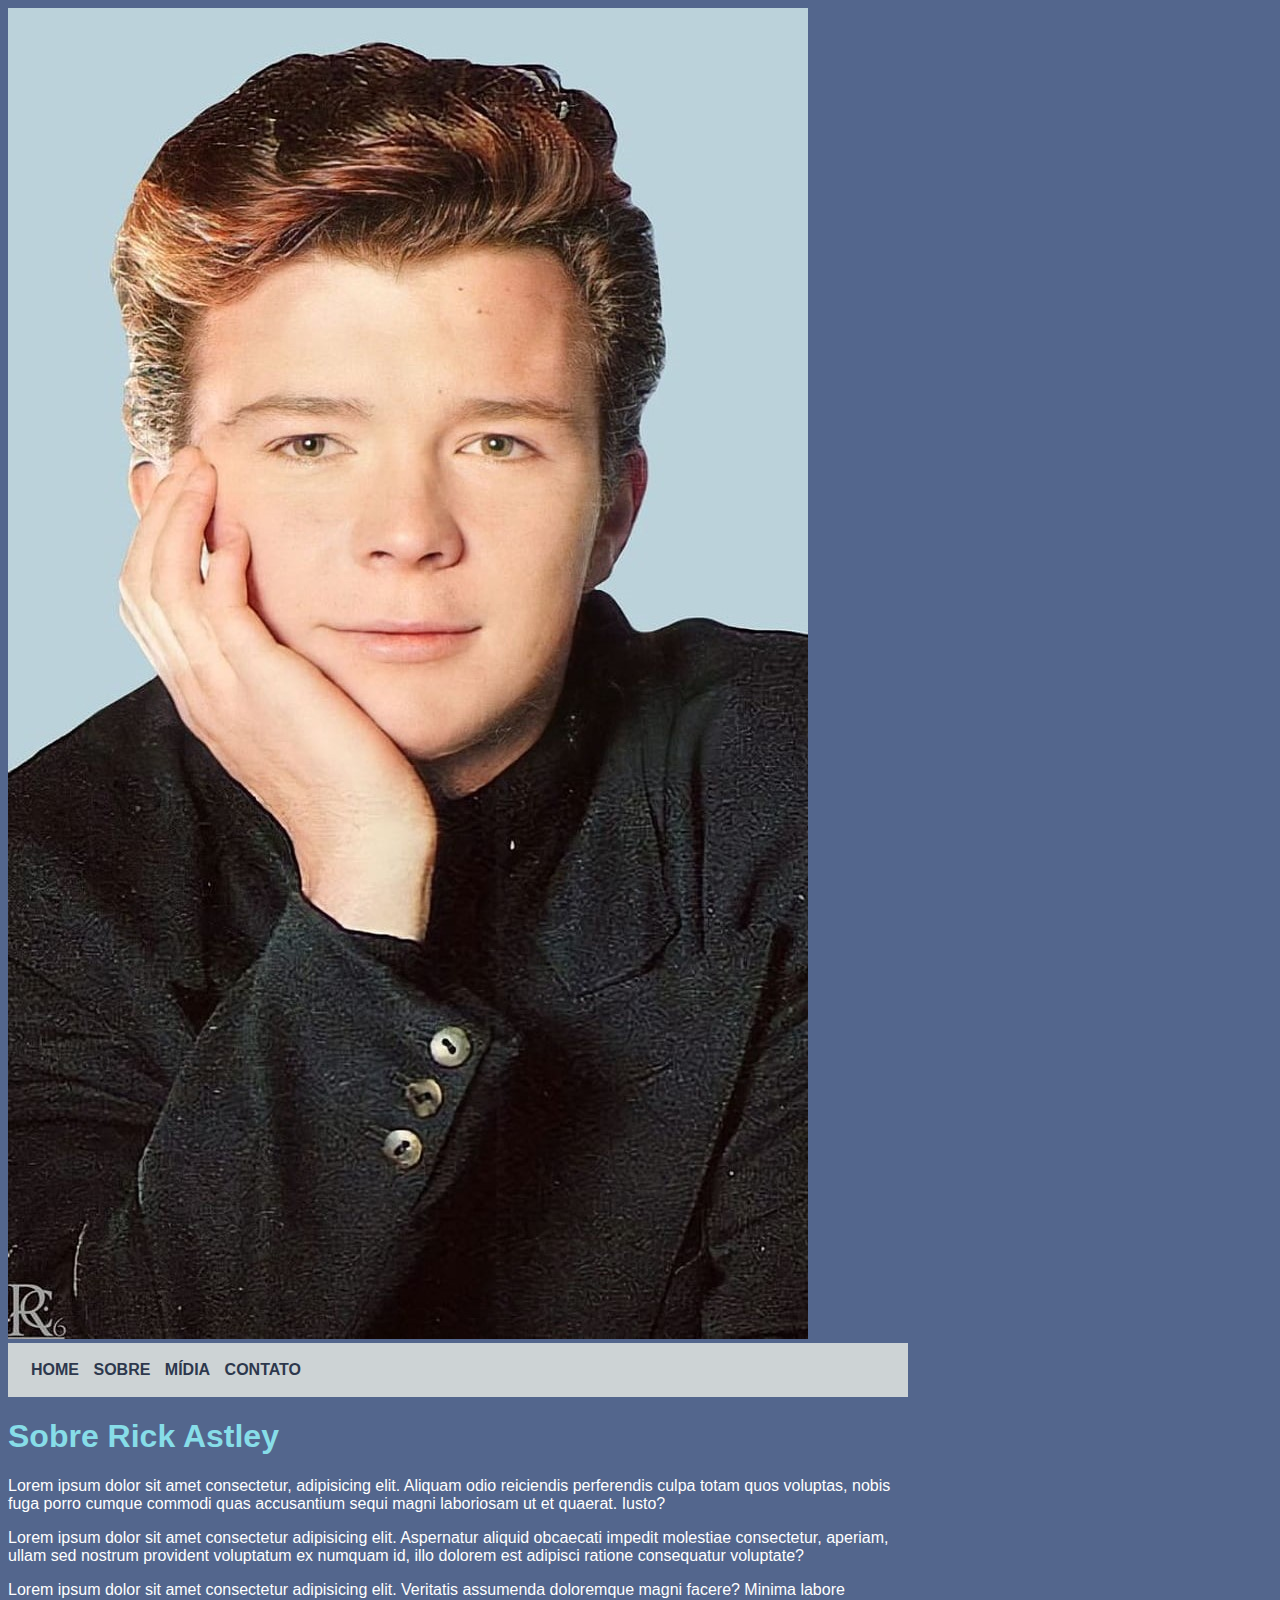
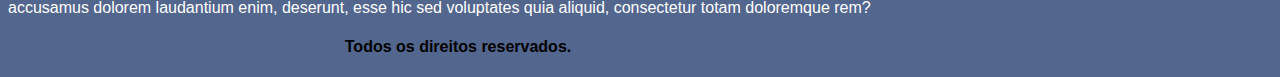
==== index.html @ c7a690dc "First Commit" ====
<!DOCTYPE html>
<html lang="en">
<head>
    <meta charset="UTF-8">
    <meta name="viewport" content="width=device-width, initial-scale=1.0">
    <title>Portfolio</title>
    <link rel="stylesheet" type="text/css" href="assets/estilo.css"/>
</head>
<body>
        <header>
            <img src="assets/imagens/rick-astley-3.jpg" class="img-header">
            <nav id="menu">
                <a href="index.html">HOME</a>
                <a href="sobre.html">SOBRE</a>
                <a href="midia.html">MÍDIA</a>
                <a href="contato.html">CONTATO</a>
            </nav>
        </header>
        <main id="principal">
            <section id="conteudo">
                <h1>Sobre Rick Astley</h1>

                <p>Lorem ipsum dolor sit amet consectetur, adipisicing elit. Aliquam odio reiciendis perferendis culpa totam
                 quos voluptas, nobis fuga porro cumque commodi quas accusantium sequi magni laboriosam ut et quaerat.
                    Iusto?</p>
                <p>Lorem ipsum dolor sit amet consectetur adipisicing elit. Aspernatur aliquid obcaecati impedit molestiae
                 consectetur, aperiam, ullam sed nostrum provident voluptatum ex numquam id, illo dolorem est adipisci
                    ratione consequatur voluptate?</p>
                <p>Lorem ipsum dolor sit amet consectetur adipisicing elit. Veritatis assumenda doloremque magni facere?
                    Minima labore accusamus dolorem laudantium enim, deserunt, esse hic sed voluptates quia aliquid,
                    consectetur totam doloremque rem?</p>
            </section>
        </main>
        <footer id="rodape">
            <h4>Todos os direitos reservados.</h4>
        </footer>
</body>
</html>
---- assets/estilo.css ----
.images-container{
    max-width: 920px;
    height: 500px;
    margin: 32px auto;
    display: flex;
    border: 2px solid #222;
}

.images-container img{
    width: 100%;
    height: 100%;
    object-fit: cover;
    transition: 400ms;
}

.images-container .images{
    position: relative;
    overflow: hidden;
}

.images-container .description{
    position: absolute;
    bottom: -180px;
    background-color: #222;
    color: #fff;
    padding: 8px 16px;
    box-shadow: 0 -3px 3px rgba(0, 0, 0, 0.4);
    opacity: 0;
    transition: all 400ms;
}

.images-container .description h2{
    color: #8BF8B0;
}

.images-container .images:hover .description{
    opacity: 1;
    bottom: 0;
}

.images-container .images:hover img{
    transform: scale(1.1);
}

.images-conteudo{
    max-width: 900px;
    height: 500px;
    margin: 32px;
    border: 2px #222
}



body{
    background: #53668D;
    font: 16px Arial, sans-serif;
}

#principal{
    width: 900px;
}

#menu{
    background: #CDD3D5;
    padding: 18px;
}

#rodape{
    width: 900px;
    text-align: center;
}

#conteudo{
    color: #fff;
}

.centralizar{
    text-align: center;
}

h1{
    color: #87DDE8;
}

header{
    width: 900px;
}

a{
    color: #2D384D;
    text-decoration: none;
    font-weight: bold;
    padding: 5px;
}
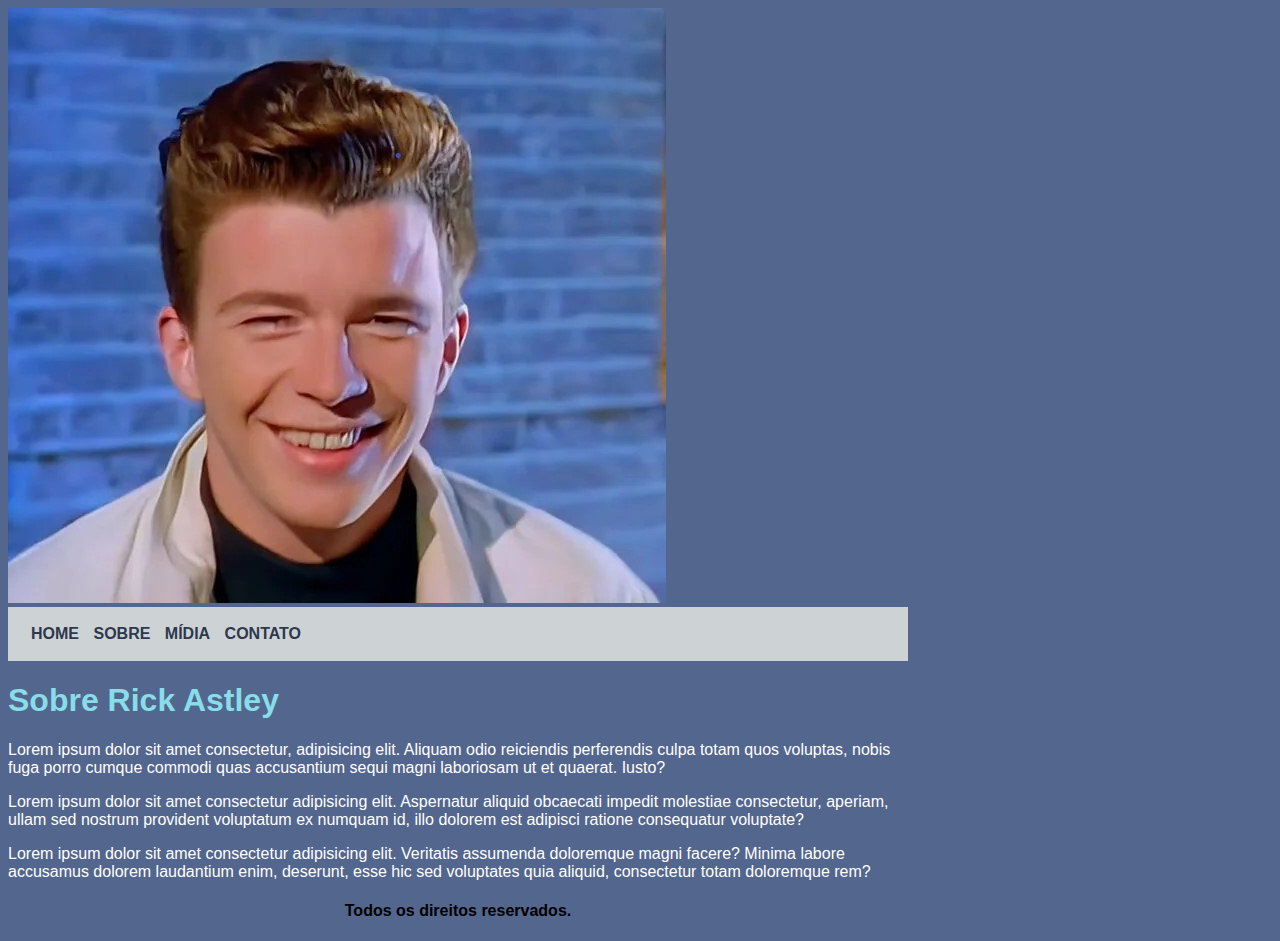
==== commit b0aa7bd3: "first commit" ====
--- a/index.html
+++ b/index.html
@@ -8,7 +8,7 @@
 </head>
 <body>
         <header>
-            <img src="assets/imagens/rick-astley-3.jpg" class="img-header">
+            <img src="assets/imagens/rick-astley-1.jpg" class="img-header">
             <nav id="menu">
                 <a href="index.html">HOME</a>
                 <a href="sobre.html">SOBRE</a>
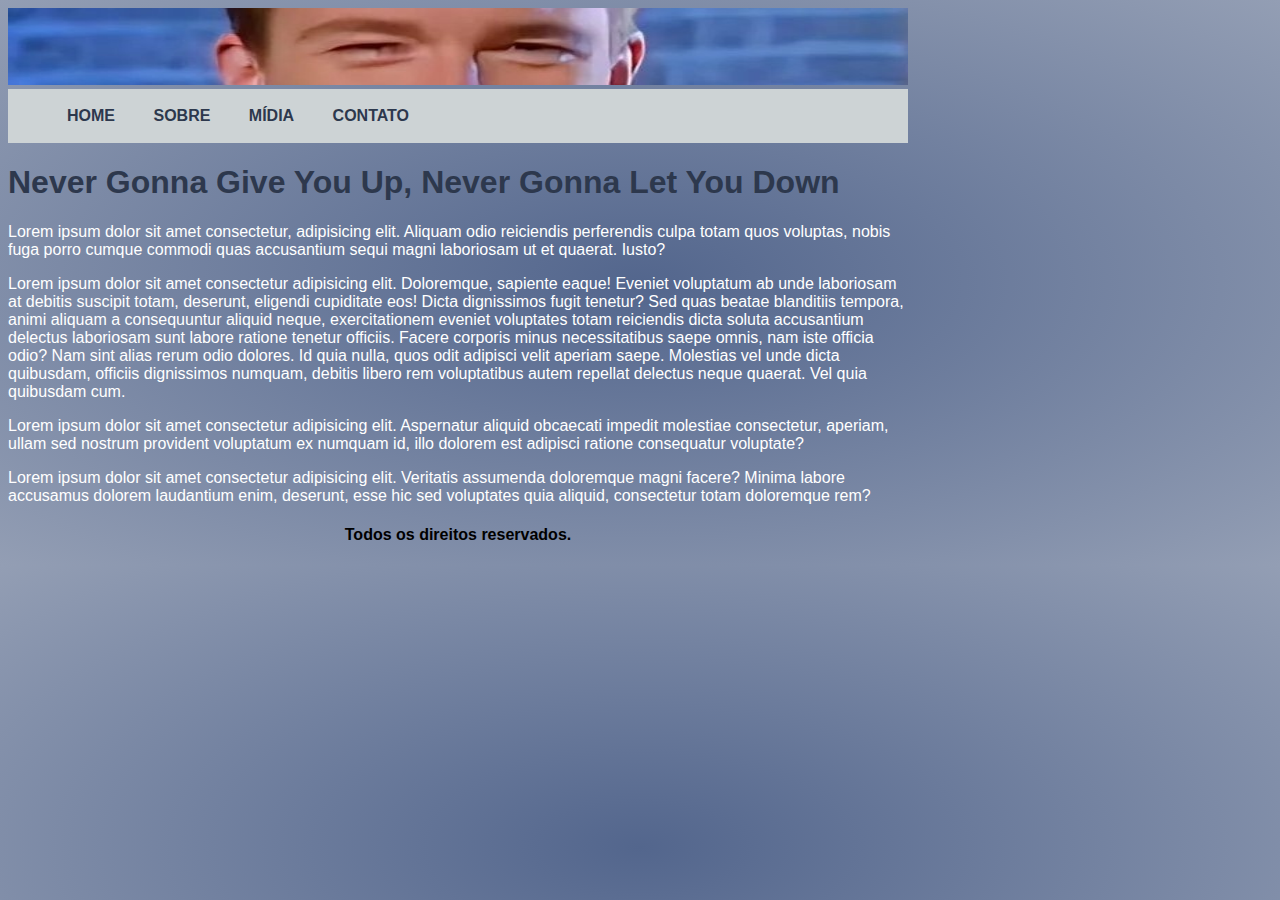
==== commit 4545c0b4: "commit-avaliacao" ====
--- a/index.html
+++ b/index.html
@@ -1,38 +1,60 @@
 <!DOCTYPE html>
 <html lang="en">
+
 <head>
     <meta charset="UTF-8">
     <meta name="viewport" content="width=device-width, initial-scale=1.0">
     <title>Portfolio</title>
-    <link rel="stylesheet" type="text/css" href="assets/estilo.css"/>
+    <link rel="stylesheet" type="text/css" href="assets/estilo.css" />
 </head>
+
 <body>
-        <header>
-            <img src="assets/imagens/rick-astley-1.jpg" class="img-header">
-            <nav id="menu">
-                <a href="index.html">HOME</a>
-                <a href="sobre.html">SOBRE</a>
-                <a href="midia.html">MÍDIA</a>
-                <a href="contato.html">CONTATO</a>
-            </nav>
-        </header>
-        <main id="principal">
-            <section id="conteudo">
-                <h1>Sobre Rick Astley</h1>
+    <header>
+        <img src="assets/imagens/rick-astley-header.jpg" alt="">
 
-                <p>Lorem ipsum dolor sit amet consectetur, adipisicing elit. Aliquam odio reiciendis perferendis culpa totam
-                 quos voluptas, nobis fuga porro cumque commodi quas accusantium sequi magni laboriosam ut et quaerat.
-                    Iusto?</p>
-                <p>Lorem ipsum dolor sit amet consectetur adipisicing elit. Aspernatur aliquid obcaecati impedit molestiae
-                 consectetur, aperiam, ullam sed nostrum provident voluptatum ex numquam id, illo dolorem est adipisci
-                    ratione consequatur voluptate?</p>
-                <p>Lorem ipsum dolor sit amet consectetur adipisicing elit. Veritatis assumenda doloremque magni facere?
-                    Minima labore accusamus dolorem laudantium enim, deserunt, esse hic sed voluptates quia aliquid,
-                    consectetur totam doloremque rem?</p>
-            </section>
-        </main>
-        <footer id="rodape">
-            <h4>Todos os direitos reservados.</h4>
-        </footer>
+        <nav id="menu">
+            <ul>
+                <li>
+                    <a href="index.html">home</a>
+                </li>
+                <li>
+                    <a href="sobre.html">sobre</a>
+                </li>
+                <li>
+                    <a href="midia.html">mídia</a>
+                </li>
+                <li>
+                    <a href="contato.html">contato</a>
+                </li>
+            </ul>
+        </nav>
+    </header>
+    <main id="principal">
+        <section id="conteudo">
+            <h1>Never Gonna Give You Up, Never Gonna Let You Down</h1>
+
+            <p>Lorem ipsum dolor sit amet consectetur, adipisicing elit. Aliquam odio reiciendis perferendis culpa totam
+                quos voluptas, nobis fuga porro cumque commodi quas accusantium sequi magni laboriosam ut et quaerat.
+                Iusto?</p>
+            <p>Lorem ipsum dolor sit amet consectetur adipisicing elit. Doloremque, sapiente eaque! Eveniet voluptatum
+                ab unde laboriosam at debitis suscipit totam, deserunt, eligendi cupiditate eos! Dicta dignissimos fugit
+                tenetur? Sed quas beatae blanditiis tempora, animi aliquam a consequuntur aliquid neque, exercitationem
+                eveniet voluptates totam reiciendis dicta soluta accusantium delectus laboriosam sunt labore ratione
+                tenetur officiis. Facere corporis minus necessitatibus saepe omnis, nam iste officia odio? Nam sint
+                alias rerum odio dolores. Id quia nulla, quos odit adipisci velit aperiam saepe. Molestias vel unde
+                dicta quibusdam, officiis dignissimos numquam, debitis libero rem voluptatibus autem repellat delectus
+                neque quaerat. Vel quia quibusdam cum.</p>
+            <p>Lorem ipsum dolor sit amet consectetur adipisicing elit. Aspernatur aliquid obcaecati impedit molestiae
+                consectetur, aperiam, ullam sed nostrum provident voluptatum ex numquam id, illo dolorem est adipisci
+                ratione consequatur voluptate?</p>
+            <p>Lorem ipsum dolor sit amet consectetur adipisicing elit. Veritatis assumenda doloremque magni facere?
+                Minima labore accusamus dolorem laudantium enim, deserunt, esse hic sed voluptates quia aliquid,
+                consectetur totam doloremque rem?</p>
+        </section>
+    </main>
+    <footer id="rodape">
+        <h4>Todos os direitos reservados.</h4>
+    </footer>
 </body>
+
 </html>--- a/assets/estilo.css
+++ b/assets/estilo.css
@@ -1,5 +1,53 @@
+body{
+    background: radial-gradient(#53668D, #939EB4);
+    font: 16px Arial, sans-serif;
+}
+
+#principal{
+    width: 900px;
+}
+
+#menu{
+    background: #CDD3D5;
+    padding: 2px;
+}
+
+#rodape{
+    width: 900px;
+    text-align: center;
+}
+
+#conteudo{
+    color: #fff;
+}
+
+.centralizar{
+    text-align: center;
+}
+
+h1{
+    color: #2D384D;
+}
+
+header{
+    width: 900px;
+}
+
+header img{
+    width: 900px;
+    height: 77px;
+    object-fit: fill;
+}
+
+a{
+    color: #2D384D;
+    text-decoration: none;
+    font-weight: bold;
+    padding: 5px;
+}
+
 .images-container{
-    max-width: 920px;
+    max-width: 900px;
     height: 500px;
     margin: 32px auto;
     display: flex;
@@ -30,7 +78,7 @@
 }
 
 .images-container .description h2{
-    color: #8BF8B0;
+    color: #43C9DB;
 }
 
 .images-container .images:hover .description{
@@ -49,46 +97,21 @@
     border: 2px #222
 }
 
-
-
-body{
-    background: #53668D;
-    font: 16px Arial, sans-serif;
+ul li{
+    list-style: none;
+    display: inline-block;
 }
 
-#principal{
-    width: 900px;
+ul li a{
+    text-decoration: none;
+    color: #2D384D;
+    padding: 3px 12px;
+    background-color: #CDD3D5;
+    margin: 0 5px;
+    text-transform: uppercase;
 }
 
-#menu{
-    background: #CDD3D5;
-    padding: 18px;
-}
-
-#rodape{
-    width: 900px;
-    text-align: center;
-}
-
-#conteudo{
-    color: #fff;
-}
-
-.centralizar{
-    text-align: center;
-}
-
-h1{
-    color: #87DDE8;
-}
-
-header{
-    width: 900px;
-}
-
-a{
-    color: #2D384D;
-    text-decoration: none;
-    font-weight: bold;
-    padding: 5px;
-}
+ul li a:hover{
+    background-color: #CDD3D5;
+    color: #33C3D7;
+}